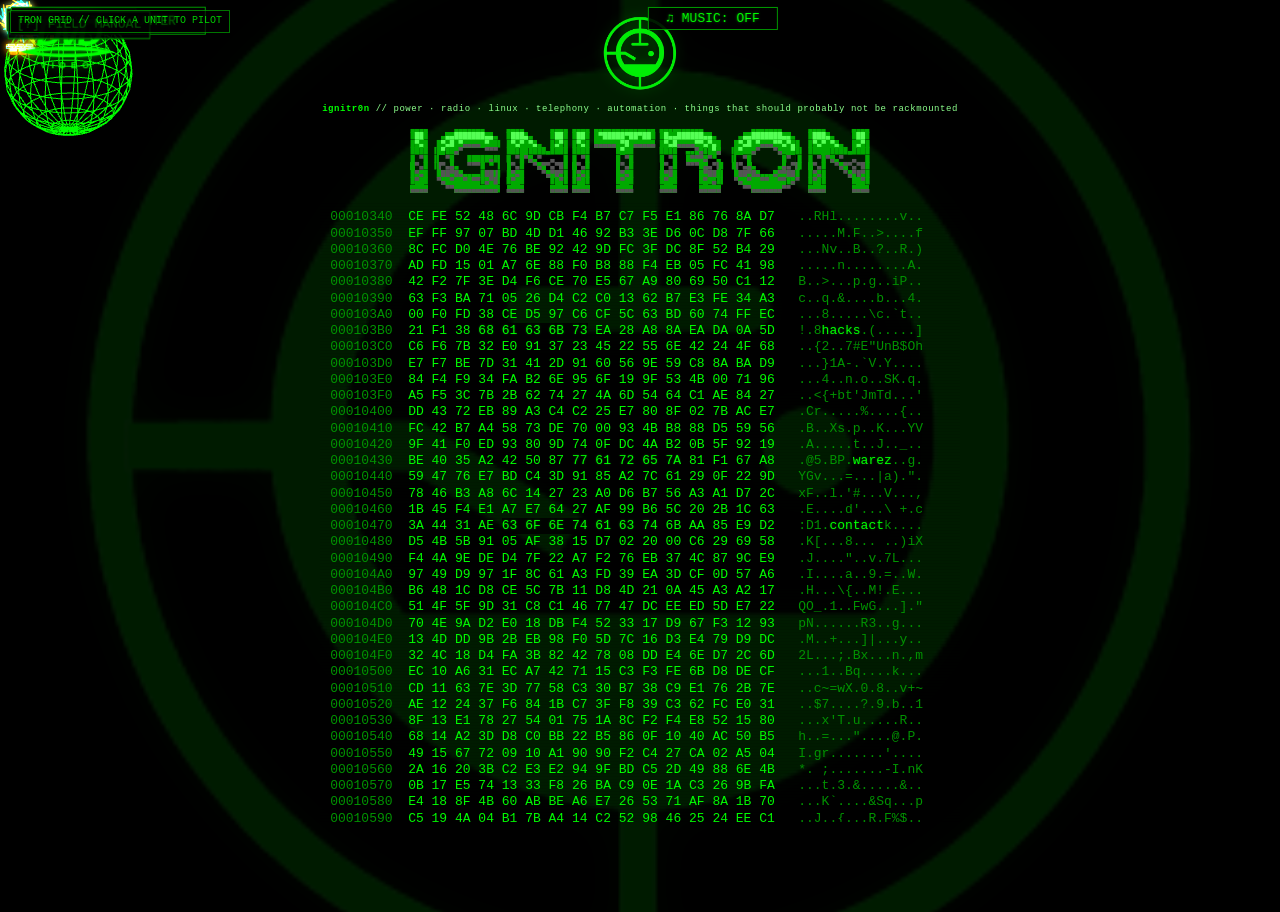
==== index.html @ 48be8bfc "Add interactive Tron battlefield" ====
<!doctype html>
<html lang="en">
<head>
<meta charset="utf-8">
<meta name="viewport" content="width=device-width, initial-scale=1">
<meta name="robots" content="noai, noimageai">
<link rel="icon" type="image/png" href="/favicon.png">
<link rel="apple-touch-icon" href="/favicon.png">
<link rel="stylesheet" href="toys.css?v=117d4921">
<title>ignitr0n</title>
<meta name="description" content="ignitr0n — power, radio, Linux, telephony, automation, and strange machines.">

<style>
:root {
  --bg: #000;
  --green: rgb(0,255,0);
  --dim: rgb(0,150,0);
  --hot: #fff;
  --red: #ff3b30;
}

* {
  box-sizing: border-box;
  font-family: "Courier New", Courier, monospace !important;
}

html, body {
  margin: 0;
  background: var(--bg);
  color: var(--green);
}

body {
  min-height: 100vh;
  overflow-x: hidden;
  font-size: 13px;
  line-height: 1.25;
}

.top {
  width: min(1180px, calc(100vw - 32px));
  margin: 12px auto 6px;
  text-align: center;
}

.logo {
  width: clamp(78px, 6.5vw, 118px);
  height: clamp(78px, 6.5vw, 118px);
  object-fit: contain;
  filter: drop-shadow(0 0 7px rgba(0,255,0,.22));
}

.tag {
  margin: 4px auto 10px;
  color: #8cff8c;
  letter-spacing: .06em;
  font-size: clamp(9px, .68vw, 13px);
  max-width: 96vw;
  white-space: normal;
}

.tag b {
  color: var(--green);
}

.ascii-wrap {
  width: 100%;
  overflow: hidden;
  display: flex;
  justify-content: center;
  text-align: left;
}

.ascii-wrap pre {
  display: inline-block;
  min-width: max-content;

  /* Override the pasted inline 12px styling so it fits normal browser widths. */
  font-size: clamp(6px, .57vw, 11px) !important;
  line-height: 1.03 !important;
  padding: 0 !important;
  margin: 0 auto !important;
  background: transparent !important;
}

.terminal {
  width: min(82ch, calc(100vw - 24px));
  height: min(69vh, 760px);
  min-height: 500px;
  margin: 8px auto 28px;
  position: relative;
  overflow: hidden;
  background: transparent;
}

.screen {
  position: absolute;
  inset: 0;
  padding: 8px 10px;
  color: var(--green);
  background: #000;
  user-select: text;
}

.row {
  height: 1.25em;
  line-height: 1.25em;
  display: grid;
  grid-template-columns: 8ch 2ch 47ch 3ch 16ch;
  white-space: pre;
}

.addr {
  grid-column: 1;
  color: var(--dim);
}

.gap1 { grid-column: 2; }
.gap2 { grid-column: 4; }

.hex {
  grid-column: 3;
  position: relative;
  width: 47ch;
  height: 1.25em;
}

.ascii {
  grid-column: 5;
  position: relative;
  width: 16ch;
  height: 1.25em;
  color: var(--dim);
}

.hex-byte,
.ascii-byte {
  position: absolute;
  top: 0;
  height: 1.25em;
  line-height: 1.25em;
}

.hex-byte {
  width: 2ch;
}

.ascii-byte {
  width: 1ch;
}

.buried {
  position: absolute;
  top: 0;
  height: 1.25em;
  line-height: 1.25em;
  z-index: 3;

  color: var(--green);
  background: #000;
  text-decoration: none;
  white-space: pre;
  overflow: hidden;

  text-shadow: 0 0 2px rgba(0,255,0,.35);
}

.buried.hex-link {
  /* width is assigned in JS to exactly the occupied hex cells */
}

.buried.ascii-link {
  /* width is assigned in JS to exactly the occupied ASCII cells */
}

.buried.pair-hot,
.buried:hover,
.buried:focus {
  color: var(--hot);
  background: #002400;
  outline: 1px solid var(--red);
  text-decoration: underline;
  z-index: 5;
}

.terminal::after {
  content: "";
  pointer-events: none;
  position: absolute;
  inset: 0;
  z-index: 8;
  background: repeating-linear-gradient(
    to bottom,
    rgba(0,0,0,0) 0,
    rgba(0,0,0,0) 2px,
    rgba(0,0,0,.14) 3px
  );
}

@media (max-width: 760px) {
  body { font-size: 11px; }
  .logo { width: 102px; height: 102px; }
  .terminal {
    height: 68vh;
    min-height: 440px;
    overflow-x: auto;
  }
  .screen {
    min-width: 82ch;
  }
}

/* One actual full-window background layer. */
.page-bg-logo {
  position: fixed;
  left: 50%;
  top: 50%;

  /* Exactly one viewport wide. Because the logo is square this crops
     vertically on widescreen monitors, but reaches cleanly edge-to-edge. */
  width: 100vw;
  height: 100vw;
  max-width: none;
  max-height: none;
  object-fit: contain;

  transform: translate(-50%, -50%) rotate(0deg);
  transform-origin: center center;

  opacity: 0.105;
  filter:
    brightness(1.35)
    drop-shadow(0 0 26px rgba(0,255,0,.22));

  pointer-events: none;
  user-select: none;
  z-index: 0;

  animation: bg-spin 120s linear infinite;
}

@keyframes bg-spin {
  from { transform: translate(-50%, -50%) rotate(0deg); }
  to   { transform: translate(-50%, -50%) rotate(360deg); }
}

/* All page content sits above the rotating symbol. */
.top,
.terminal {
  position: relative;
  z-index: 1;
}

/* Let the background remain visible behind the ENTIRE hex area. */
.terminal,
.screen {
  background: transparent !important;
}

/* The supplied ASCII banner's outer PRE had an inline black background. */
.ascii-wrap pre {
  background: transparent !important;
}

/* Only the permanent link cells get a dark mask. */
.buried {
  background: rgba(0,0,0,.88) !important;
}

.visualizer {
  position: fixed;
  left: 0;
  right: 0;
  bottom: 0;
  width: 100vw;
  height: 40vh;
  z-index: 0;
  pointer-events: none;
  opacity: 0;
  transition: opacity 180ms ease;
}

.visualizer.active { opacity: 1; }

.music-toggle {
  position: fixed;
  left: 50%;
  bottom: 10px;
  transform: translateX(-50%);
  z-index: 20;
  border: 1px solid var(--dim);
  padding: 4px 7px;
  color: var(--green);
  background: rgba(0,0,0,.88);
  font: inherit;
  line-height: 1;
  cursor: pointer;
  text-shadow: 0 0 3px rgba(0,255,0,.45);
}

.music-toggle:hover,
.music-toggle:focus-visible,
.music-toggle[aria-pressed="true"] {
  color: var(--hot);
  border-color: var(--red);
  outline: none;
}

@media (prefers-reduced-motion: reduce) {
  .page-bg-logo {
    animation: none;
  }
}


@media (max-width: 900px) {
  .page-bg-logo {
    width: 120vw;
    height: 120vw;
    opacity: 0.09;
  }

  .ascii-wrap {
    overflow-x: auto;
    justify-content: flex-start;
  }

  .ascii-wrap pre {
    font-size: 7px !important;
    margin-left: auto !important;
    margin-right: auto !important;
  }
}

@media (max-width: 620px) {
  .top {
    width: calc(100vw - 16px);
  }

  .tag {
    font-size: 9px;
  }

  .terminal {
    width: calc(100vw - 12px);
    overflow-x: auto;
  }

  .screen {
    min-width: 82ch;
  }

  .page-bg-logo {
    width: 145vw;
    height: 145vw;
    opacity: 0.075;
  }
}

</style>
</head>

<body>
<canvas class="visualizer" id="visualizer" aria-hidden="true"></canvas>
<div class="control-stack" aria-label="Site controls">
  <button class="music-toggle control-box dvd-bouncer" id="music-toggle" type="button" aria-pressed="false" aria-label="Play theme music">♫ MUSIC: OFF</button>
  <a class="control-box webring-link dvd-bouncer" href="https://wiby.me/surprise/">WIBY WEBRING</a>
  <div class="control-box counter-box dvd-bouncer">
    <span>SITE VISITOR COUNTER</span>
    <iframe class="counter-frame" src="counter.html" title="Unique site visitor count" loading="lazy"></iframe>
  </div>
</div>
<div class="dvd-logo dvd-bouncer" aria-label="DVD Video logo">
  <svg viewBox="0 0 180 92" role="img" aria-hidden="true">
    <text x="90" y="50" text-anchor="middle">DVD</text>
    <path d="M18 61 C55 50 125 50 162 61 C125 72 55 72 18 61 Z M41 61 C70 65 110 65 139 61 C110 58 70 58 41 61 Z" fill-rule="evenodd"/>
    <text class="dvd-video" x="90" y="86" text-anchor="middle">VIDEO</text>
  </svg>
</div>
<audio id="theme-audio" src="theme.mp3" preload="metadata" loop></audio>
<img class="page-bg-logo" aria-hidden="true" src="[data-uri]">

<header class="top">
  <img class="logo" alt="Ignitron circuit-symbol logo" src="[data-uri]">
  <div class="tag"><b>ignitr0n</b> // power · radio · linux · telephony · automation · things that should probably not be rackmounted</div>
  <div class="ascii-wrap">
<pre style="font-family:'Courier New',Courier,monospace;font-size:12px;line-height:1.17;white-space:pre;background-color:#000;color:#fff;padding:8px;margin:0;"><span style="color:#00AA00">▄▄▄▄</span><span style="color:#AAAAAA"> </span><span style="color:#00AA00">     ▄▄▄▄▄▄▄    </span><span style="color:#AAAAAA"> </span><span style="color:#00AA00">▄▄▄▄      ▄▄▄▄</span><span style="color:#AAAAAA"> </span><span style="color:#00AA00">▄▄▄▄</span><span style="color:#AAAAAA"> </span><span style="color:#00AA00">▄▄▄▄▄▄▄▄▄▄▄▄▄▄</span><span style="color:#AAAAAA"> </span><span style="color:#00AA00">▄▄▄▄▄▄▄▄▄▄     </span><span style="color:#AAAAAA"> </span><span style="color:#00AA00">     ▄▄▄▄▄▄▄     </span><span style="color:#AAAAAA"> </span><span style="color:#00AA00">▄▄▄▄      ▄▄▄▄</span>
<span style="color:#00AA00">█</span><span style="color:#55FF55;background-color:#00AA00">██</span><span style="color:#00AA00">█</span><span style="color:#AAAAAA"> </span><span style="color:#00AA00">  ▄</span><span style="color:#55FF55;background-color:#00AA00">▄▄███████▄▄</span><span style="color:#00AA00">▄ </span><span style="color:#AAAAAA"> </span><span style="color:#00AA00">█</span><span style="color:#55FF55;background-color:#00AA00">███▄</span><span style="color:#00AA00">▄    █</span><span style="color:#55FF55;background-color:#00AA00">██</span><span style="color:#00AA00">█</span><span style="color:#AAAAAA"> </span><span style="color:#00AA00">█</span><span style="color:#55FF55;background-color:#00AA00">██</span><span style="color:#00AA00">█</span><span style="color:#AAAAAA"> </span><span style="color:#00AA00;background-color:#00AA00"> </span><span style="color:#55FF55;background-color:#00AA00">▀█████▀██▀██</span><span style="color:#00AA00">█</span><span style="color:#AAAAAA"> </span><span style="color:#00AA00">█</span><span style="color:#55FF55;background-color:#00AA00">█▄▄██████▄▄</span><span style="color:#00AA00">▄  </span><span style="color:#AAAAAA"> </span><span style="color:#00AA00">  ▄</span><span style="color:#55FF55;background-color:#00AA00">▄▄███████▄▄</span><span style="color:#00AA00">▄  </span><span style="color:#AAAAAA"> </span><span style="color:#00AA00">█</span><span style="color:#55FF55;background-color:#00AA00">███▄</span><span style="color:#00AA00">▄    █</span><span style="color:#55FF55;background-color:#00AA00">██</span><span style="color:#00AA00">█</span>
<span style="color:#00AA00">█</span><span style="color:#55FF55;background-color:#00AA00">▀▄</span><span style="color:#00AA00">█</span><span style="color:#AAAAAA"> </span><span style="color:#00AA00"> █</span><span style="color:#55FF55;background-color:#00AA00">▀▄█ ▀</span><span style="color:#555555;background-color:#00AA00">▄▄▄▄ </span><span style="color:#55FF55;background-color:#00AA00">▀ </span><span style="color:#00AA00">█▌</span><span style="color:#AAAAAA"> </span><span style="color:#00AA00">█</span><span style="color:#55FF55;background-color:#00AA00">▀▄▀ ▀▄</span><span style="color:#00AA00">▄  █</span><span style="color:#55FF55;background-color:#00AA00">▄▀</span><span style="color:#00AA00">█</span><span style="color:#AAAAAA"> </span><span style="color:#00AA00">█</span><span style="color:#55FF55;background-color:#00AA00">▀▄</span><span style="color:#00AA00">█</span><span style="color:#AAAAAA"> </span><span style="color:#555555;background-color:#00AA00">▄▄▄▄▄ </span><span style="color:#55FF55;background-color:#00AA00">▀█</span><span style="color:#00AA00">█</span><span style="color:#555555;background-color:#00AA00">▄▄▄▄▄</span><span style="color:#AAAAAA"> </span><span style="color:#00AA00">█</span><span style="color:#55FF55;background-color:#00AA00">▀▄█</span><span style="color:#555555;background-color:#00AA00">▄▄▄▄</span><span style="color:#55FF55;background-color:#00AA00">▀▀▄▀▄</span><span style="color:#00AA00">█ </span><span style="color:#AAAAAA"> </span><span style="color:#00AA00"> █</span><span style="color:#55FF55;background-color:#00AA00">▀▄█ ▀</span><span style="color:#555555;background-color:#00AA00">▄▄▄</span><span style="color:#55FF55;background-color:#00AA00">▀▀▄▀▄</span><span style="color:#00AA00">█ </span><span style="color:#AAAAAA"> </span><span style="color:#00AA00">█</span><span style="color:#55FF55;background-color:#00AA00">▀▄▀ ▀▄</span><span style="color:#00AA00">▄  █</span><span style="color:#55FF55;background-color:#00AA00">▄▀</span><span style="color:#00AA00">█</span>
<span style="color:#00AA00">████</span><span style="color:#AAAAAA"> </span><span style="color:#00AA00">▐</span><span style="color:#00AA00;background-color:#00AA00"> </span><span style="color:#55FF55;background-color:#00AA00">▀</span><span style="color:#00AA00">██</span><span style="color:#555555;background-color:#00AA00">▄</span><span style="color:#555555">▀</span><span style="color:#00AA00">     </span><span style="color:#555555">▀▀▀</span><span style="color:#00AA00"> </span><span style="color:#AAAAAA"> </span><span style="color:#00AA00">███</span><span style="color:#00AA00;background-color:#00AA00">  </span><span style="color:#00AA00">████▄████</span><span style="color:#AAAAAA"> </span><span style="color:#00AA00">████</span><span style="color:#AAAAAA"> </span><span style="color:#00AA00">     █</span><span style="color:#55FF55;background-color:#00AA00">▀</span><span style="color:#00AA00">██     </span><span style="color:#AAAAAA"> </span><span style="color:#00AA00">████  ▄▄</span><span style="color:#555555;background-color:#00AA00">▀▄</span><span style="color:#00AA00">█</span><span style="color:#00AA00;background-color:#00AA00"> </span><span style="color:#55FF55;background-color:#00AA00">▀</span><span style="color:#555555;background-color:#00AA00">▄</span><span style="color:#00AA00"> </span><span style="color:#AAAAAA"> </span><span style="color:#00AA00">▐</span><span style="color:#00AA00;background-color:#00AA00"> </span><span style="color:#55FF55;background-color:#00AA00">▀</span><span style="color:#00AA00">██</span><span style="color:#555555;background-color:#00AA00">▄</span><span style="color:#555555">▀</span><span style="color:#00AA00">   </span><span style="color:#555555">▀</span><span style="color:#555555;background-color:#00AA00">▄</span><span style="color:#00AA00">█</span><span style="color:#00AA00;background-color:#00AA00"> </span><span style="color:#55FF55;background-color:#00AA00">▀</span><span style="color:#00AA00">█▌</span><span style="color:#AAAAAA"> </span><span style="color:#00AA00">███</span><span style="color:#00AA00;background-color:#00AA00">  </span><span style="color:#00AA00">████▄████</span>
<span style="color:#00AA00">█ </span><span style="color:#555555">▀</span><span style="color:#00AA00">█</span><span style="color:#AAAAAA"> </span><span style="color:#00AA00">▐▌ </span><span style="color:#555555">▀</span><span style="color:#00AA00">█   █████</span><span style="color:#555555;background-color:#00AA00">▄</span><span style="color:#00AA00">█▌</span><span style="color:#AAAAAA"> </span><span style="color:#00AA00">█ </span><span style="color:#555555">▀</span><span style="color:#00AA00">█</span><span style="color:#555555">▀</span><span style="color:#555555;background-color:#00AA00">▄</span><span style="color:#00AA00">▄</span><span style="color:#555555">▀</span><span style="color:#00AA00">  </span><span style="color:#555555">▄</span><span style="color:#00AA00">  █</span><span style="color:#AAAAAA"> </span><span style="color:#00AA00">█ </span><span style="color:#555555">▀</span><span style="color:#00AA00">█</span><span style="color:#AAAAAA"> </span><span style="color:#00AA00">     █ </span><span style="color:#555555">▀</span><span style="color:#00AA00">█     </span><span style="color:#AAAAAA"> </span><span style="color:#00AA00">█ </span><span style="color:#555555">▀</span><span style="color:#00AA00">█  █</span><span style="color:#555555;background-color:#00AA00">▀▀▀▄</span><span style="color:#555555">▀</span><span style="color:#00AA00">▀▄ </span><span style="color:#AAAAAA"> </span><span style="color:#00AA00">▐▌ </span><span style="color:#555555">▀</span><span style="color:#00AA00">█       █</span><span style="color:#555555">▀</span><span style="color:#00AA00"> </span><span style="color:#000000;background-color:#00AA00">▌</span><span style="color:#00AA00">▌</span><span style="color:#AAAAAA"> </span><span style="color:#00AA00">█ </span><span style="color:#555555">▀</span><span style="color:#00AA00">█</span><span style="color:#555555">▀</span><span style="color:#555555;background-color:#00AA00">▄</span><span style="color:#00AA00">▄</span><span style="color:#555555">▀</span><span style="color:#00AA00">  </span><span style="color:#555555">▄</span><span style="color:#00AA00">  █</span>
<span style="color:#00AA00;background-color:#00AA00"> </span><span style="color:#555555">▀▄</span><span style="color:#00AA00">█</span><span style="color:#AAAAAA"> </span><span style="color:#00AA00">▐</span><span style="color:#555555;background-color:#00AA00">▐</span><span style="color:#555555">▀▄</span><span style="color:#555555;background-color:#00AA00">▄</span><span style="color:#00AA00">▄  </span><span style="color:#555555">▀▀▀</span><span style="color:#00AA00">█ ▀ ▌</span><span style="color:#AAAAAA"> </span><span style="color:#00AA00;background-color:#00AA00"> </span><span style="color:#555555">▀▄</span><span style="color:#00AA00">█  </span><span style="color:#555555">▀</span><span style="color:#555555;background-color:#00AA00">▄▀</span><span style="color:#555555">▀▄▀█</span><span style="color:#00AA00">█</span><span style="color:#AAAAAA"> </span><span style="color:#00AA00;background-color:#00AA00"> </span><span style="color:#555555">▀▄</span><span style="color:#00AA00">█</span><span style="color:#AAAAAA"> </span><span style="color:#00AA00">     </span><span style="color:#00AA00;background-color:#00AA00"> </span><span style="color:#555555">▀▄</span><span style="color:#00AA00">█     </span><span style="color:#AAAAAA"> </span><span style="color:#00AA00;background-color:#00AA00"> </span><span style="color:#555555">▀▄</span><span style="color:#00AA00">█  </span><span style="color:#555555">▀▀▀</span><span style="color:#00AA00">█</span><span style="color:#555555;background-color:#00AA00">▄</span><span style="color:#555555">▄▀</span><span style="color:#555555;background-color:#00AA00">▌</span><span style="color:#00AA00">▌</span><span style="color:#AAAAAA"> </span><span style="color:#00AA00">▐</span><span style="color:#555555;background-color:#00AA00">▐</span><span style="color:#555555">▀▄</span><span style="color:#555555;background-color:#00AA00">▄</span><span style="color:#00AA00">▄     ▄</span><span style="color:#555555;background-color:#00AA00">▄</span><span style="color:#555555">▄▀</span><span style="color:#555555;background-color:#00AA00">▌</span><span style="color:#00AA00">▌</span><span style="color:#AAAAAA"> </span><span style="color:#00AA00;background-color:#00AA00"> </span><span style="color:#555555">▀▄</span><span style="color:#00AA00">█  </span><span style="color:#555555">▀</span><span style="color:#555555;background-color:#00AA00">▄▀</span><span style="color:#555555">▀▄▀█</span><span style="color:#00AA00">█</span>
<span style="color:#00AA00">█</span><span style="color:#555555;background-color:#00AA00">▀▄</span><span style="color:#00AA00">█</span><span style="color:#AAAAAA"> </span><span style="color:#00AA00"> █</span><span style="color:#555555;background-color:#00AA00">██▀█▄</span><span style="color:#00AA00">▄▄▄▄█</span><span style="color:#555555;background-color:#00AA00">██▐</span><span style="color:#00AA00">▌</span><span style="color:#AAAAAA"> </span><span style="color:#00AA00">█</span><span style="color:#555555;background-color:#00AA00">▀▄</span><span style="color:#00AA00">█    </span><span style="color:#555555">▀</span><span style="color:#555555;background-color:#00AA00">▄▀</span><span style="color:#555555">█</span><span style="color:#555555;background-color:#00AA00">▀</span><span style="color:#00AA00">█</span><span style="color:#AAAAAA"> </span><span style="color:#00AA00">█</span><span style="color:#555555;background-color:#00AA00">▀▄</span><span style="color:#00AA00">█</span><span style="color:#AAAAAA"> </span><span style="color:#00AA00">     █</span><span style="color:#555555;background-color:#00AA00">▀▄</span><span style="color:#00AA00">█     </span><span style="color:#AAAAAA"> </span><span style="color:#00AA00">█</span><span style="color:#555555;background-color:#00AA00">▀█</span><span style="color:#00AA00">█     █</span><span style="color:#555555;background-color:#00AA00">▀██</span><span style="color:#00AA00">█▌</span><span style="color:#AAAAAA"> </span><span style="color:#00AA00"> █</span><span style="color:#555555;background-color:#00AA00">██▀█▄</span><span style="color:#00AA00">▄▄▄</span><span style="color:#555555;background-color:#00AA00">▄▀▀██</span><span style="color:#00AA00">█ </span><span style="color:#AAAAAA"> </span><span style="color:#00AA00">█</span><span style="color:#555555;background-color:#00AA00">▀▄</span><span style="color:#00AA00">█    </span><span style="color:#555555">▀</span><span style="color:#555555;background-color:#00AA00">▄▀</span><span style="color:#555555">█</span><span style="color:#555555;background-color:#00AA00">▀</span><span style="color:#00AA00">█</span>
<span style="color:#00AA00">█</span><span style="color:#555555;background-color:#00AA00">▀ </span><span style="color:#00AA00">█</span><span style="color:#AAAAAA"> </span><span style="color:#00AA00"> </span><span style="color:#555555">▀</span><span style="color:#555555;background-color:#00AA00">▄ ▀  ▀ ▀▀</span><span style="color:#00AA00">█</span><span style="color:#555555;background-color:#00AA00">▄▀█</span><span style="color:#00AA00">▌</span><span style="color:#AAAAAA"> </span><span style="color:#00AA00">█</span><span style="color:#555555;background-color:#00AA00">▀ </span><span style="color:#00AA00">█      █</span><span style="color:#00AA00;background-color:#00AA00"> </span><span style="color:#555555;background-color:#00AA00">▀</span><span style="color:#00AA00">█</span><span style="color:#AAAAAA"> </span><span style="color:#00AA00">█</span><span style="color:#555555;background-color:#00AA00">▀ </span><span style="color:#00AA00">█</span><span style="color:#AAAAAA"> </span><span style="color:#00AA00">     █</span><span style="color:#555555;background-color:#00AA00">▀ </span><span style="color:#00AA00">█     </span><span style="color:#AAAAAA"> </span><span style="color:#00AA00">█</span><span style="color:#555555;background-color:#00AA00">▀ </span><span style="color:#00AA00">█     █</span><span style="color:#555555;background-color:#00AA00">▀</span><span style="color:#00AA00">█</span><span style="color:#555555;background-color:#00AA00">▄</span><span style="color:#00AA00">█▌</span><span style="color:#AAAAAA"> </span><span style="color:#00AA00"> </span><span style="color:#555555">▀</span><span style="color:#555555;background-color:#00AA00">▄ ▀  ▀▀  ▀▀</span><span style="color:#00AA00">█</span><span style="color:#555555;background-color:#00AA00">▄</span><span style="color:#555555">▀</span><span style="color:#00AA00"> </span><span style="color:#AAAAAA"> </span><span style="color:#00AA00">█</span><span style="color:#555555;background-color:#00AA00">▀ </span><span style="color:#00AA00">█      █</span><span style="color:#00AA00;background-color:#00AA00"> </span><span style="color:#555555;background-color:#00AA00">▀</span><span style="color:#00AA00">█</span>
<span style="color:#555555;background-color:#00AA00">▄▄▄▄</span><span style="color:#AAAAAA"> </span><span style="color:#00AA00">   </span><span style="color:#555555">▀▀</span><span style="color:#555555;background-color:#00AA00">▄▄▄▄▄▄▄▄▄▄</span><span style="color:#00AA00">▌</span><span style="color:#AAAAAA"> </span><span style="color:#555555;background-color:#00AA00">▄▄▄▄</span><span style="color:#00AA00">      </span><span style="color:#555555;background-color:#00AA00">▄▄▄▄</span><span style="color:#AAAAAA"> </span><span style="color:#555555;background-color:#00AA00">▄▄▄▄</span><span style="color:#AAAAAA"> </span><span style="color:#00AA00">     </span><span style="color:#555555;background-color:#00AA00">▄▄▄▄</span><span style="color:#00AA00">     </span><span style="color:#AAAAAA"> </span><span style="color:#555555;background-color:#00AA00">▄▄▄▄</span><span style="color:#00AA00">     </span><span style="color:#555555;background-color:#00AA00">▄▄▄▄▄</span><span style="color:#00AA00"> </span><span style="color:#AAAAAA"> </span><span style="color:#00AA00">   </span><span style="color:#555555">▀▀</span><span style="color:#555555;background-color:#00AA00">▄▄▄▄▄▄▄</span><span style="color:#555555">▀▀</span><span style="color:#00AA00">   </span><span style="color:#AAAAAA"> </span><span style="color:#555555;background-color:#00AA00">▄▄▄▄</span><span style="color:#00AA00">      </span><span style="color:#555555;background-color:#00AA00">▄▄▄▄</span></pre>
  </div>
</header>

<main class="terminal" id="terminal" aria-label="Scrolling hexadecimal navigation field">
  <div class="screen" id="screen"></div>
</main>

<script>
(() => {
  "use strict";

  /*
    The terminal is a REAL fixed character grid.

    Normal cells are continuously replaced with successive rows from a byte
    stream. Link cells are not painted over at all: they are permanently
    reserved cells in the same grid.

    Each link therefore exists twice on one row:
      left:  its actual ASCII byte values in hexadecimal
      right: those same bytes decoded as text

    Hover either half -> both halves light up and stream advancement pauses.
  */

  const LINKS = [
    { word: "hacks",   href: "https://hackaday.io/projects/hacker/1854624" },
    { word: "warez",   href: "https://github.com/ignitr0n?tab=repositories" },
    { word: "contact", href: "mailto:ignitr0n@proton.me" }
  ];

  /*
    These are SCREEN coordinates, not positions in the moving stream.
    startByte is the common byte index in BOTH the hex and ASCII fields.
  */
  const PLACEMENTS = [
    { link: 0, row: 7,  startByte: 3 },
    { link: 1, row: 15, startByte: 7 },
    { link: 2, row: 19, startByte: 4 }
  ];

  const screen = document.getElementById("screen");
  const terminal = document.getElementById("terminal");

  const BYTES_PER_ROW = 16;
  let visibleRows = 36;
  let paused = false;
  let streamRow = 0x1000;

  let seed = 0x1A71F00D;

  function rnd() {
    seed ^= seed << 13; seed >>>= 0;
    seed ^= seed >>> 17; seed >>>= 0;
    seed ^= seed << 5; seed >>>= 0;
    return seed / 0xFFFFFFFF;
  }

  function randomByte() {
    return Math.floor(rnd() * 256);
  }

  function hx(n) {
    return n.toString(16).toUpperCase().padStart(2, "0");
  }

  function printable(n) {
    return (n >= 32 && n <= 126) ? String.fromCharCode(n) : ".";
  }

  function wordBytes(word) {
    return Array.from(word).map(ch => ch.charCodeAt(0));
  }

  function wordHex(word) {
    return wordBytes(word).map(hx).join(" ");
  }

  function placementForRow(rowIndex) {
    return PLACEMENTS.find(p => p.row === rowIndex) || null;
  }

  function createRow(rowIndex) {
    const row = document.createElement("div");
    row.className = "row";
    row.dataset.row = rowIndex;

    const addr = document.createElement("span");
    addr.className = "addr";

    const gap1 = document.createElement("span");
    gap1.className = "gap1";

    const hex = document.createElement("span");
    hex.className = "hex";

    const gap2 = document.createElement("span");
    gap2.className = "gap2";

    const ascii = document.createElement("span");
    ascii.className = "ascii";

    row.append(addr, gap1, hex, gap2, ascii);
    screen.appendChild(row);

    const p = placementForRow(rowIndex);
    const reserved = new Set();

    if (p) {
      const item = LINKS[p.link];
      const bytes = wordBytes(item.word);

      const maxStart = BYTES_PER_ROW - bytes.length;
      const start = Math.max(0, Math.min(p.startByte, maxStart));
      p.actualStart = start;

      for (let j = 0; j < bytes.length; j++) {
        reserved.add(start + j);
      }

      const pairId = `pair-${p.link}`;

      const hexLink = document.createElement("a");
      hexLink.className = "buried hex-link";
      hexLink.dataset.pair = pairId;
      hexLink.href = item.href;
      hexLink.title = item.word;
      hexLink.textContent = wordHex(item.word);
      hexLink.style.left = `${3 * start}ch`;
      hexLink.style.width = `${3 * bytes.length - 1}ch`;

      const asciiLink = document.createElement("a");
      asciiLink.className = "buried ascii-link";
      asciiLink.dataset.pair = pairId;
      asciiLink.href = item.href;
      asciiLink.title = item.word;
      asciiLink.textContent = item.word;
      asciiLink.style.left = `${start}ch`;
      asciiLink.style.width = `${bytes.length}ch`;

      hex.appendChild(hexLink);
      ascii.appendChild(asciiLink);
    }

    const hexCells = [];
    const asciiCells = [];

    for (let b = 0; b < BYTES_PER_ROW; b++) {
      if (reserved.has(b)) {
        hexCells.push(null);
        asciiCells.push(null);
        continue;
      }

      const h = document.createElement("span");
      h.className = "hex-byte";
      h.style.left = `${3 * b}ch`;
      hex.appendChild(h);
      hexCells.push(h);

      const a = document.createElement("span");
      a.className = "ascii-byte";
      a.style.left = `${b}ch`;
      ascii.appendChild(a);
      asciiCells.push(a);
    }

    return {
      row,
      addr,
      hexCells,
      asciiCells,
      placement: p,
      reserved
    };
  }

  let rows = [];

  function buildScreen() {
    screen.replaceChildren();

    const lineHeight = parseFloat(getComputedStyle(document.body).fontSize) * 1.25;
    visibleRows = Math.max(32, Math.ceil(terminal.clientHeight / lineHeight) + 2);

    rows = [];
    for (let r = 0; r < visibleRows; r++) {
      rows.push(createRow(r));
    }

    wireLinks();
    render();
  }

  /*
    Derive a deterministic moving row from an absolute stream row number.
    We advance the visible data vertically by changing which stream row is
    assigned to each fixed screen row.
  */
  function rowBytes(absoluteRow) {
    let x = (absoluteRow ^ 0x9E3779B9) >>> 0;
    const arr = [];

    for (let i = 0; i < BYTES_PER_ROW; i++) {
      x ^= x << 13; x >>>= 0;
      x ^= x >>> 17; x >>>= 0;
      x ^= x << 5; x >>>= 0;
      arr.push(x & 0xFF);
    }

    return arr;
  }

  function render() {
    for (let screenRow = 0; screenRow < rows.length; screenRow++) {
      const obj = rows[screenRow];
      const absoluteRow = streamRow + screenRow;
      const bytes = rowBytes(absoluteRow);

      obj.addr.textContent =
        ((absoluteRow * BYTES_PER_ROW) >>> 0)
          .toString(16)
          .toUpperCase()
          .padStart(8, "0");

      for (let b = 0; b < BYTES_PER_ROW; b++) {
        if (obj.reserved.has(b)) {
          // This is the crucial behavior:
          // moving stream bytes do NOT render in permanent link cells.
          continue;
        }

        obj.hexCells[b].textContent = hx(bytes[b]);
        obj.asciiCells[b].textContent = printable(bytes[b]);
      }
    }
  }

  function pairElements(pairId) {
    return screen.querySelectorAll(`[data-pair="${pairId}"]`);
  }

  function setPairHot(pairId, on) {
    pairElements(pairId).forEach(el => el.classList.toggle("pair-hot", on));
  }

  function wireLinks() {
    screen.querySelectorAll("a.buried").forEach(el => {
      const pairId = el.dataset.pair;

      const enter = () => {
        paused = true;
        setPairHot(pairId, true);
      };

      const leave = () => {
        setPairHot(pairId, false);
        paused = false;
      };

      el.addEventListener("mouseenter", enter);
      el.addEventListener("mouseleave", leave);
      el.addEventListener("focus", enter);
      el.addEventListener("blur", leave);
    });
  }

  /*
    Super-fast vertical scrolling without moving DOM elements:
    the screen grid remains fixed and we advance the incoming stream through it.

    Several stream rows advance on each tick so the effect is deliberately fast.
  */
  const reduceMotion =
    window.matchMedia &&
    window.matchMedia("(prefers-reduced-motion: reduce)").matches;

  let timer = null;

  function start() {
    if (reduceMotion) {
      return;
    }

    if (timer !== null) return;

    timer = window.setInterval(() => {
      if (paused) return;

      streamRow += 2;
      render();
    }, 32);
  }

  function setPaused(next) {
    paused = Boolean(next);
    terminal.dataset.paused = String(paused);
    return paused;
  }

  window.ignitronTerminal = {
    pause: () => setPaused(true),
    resume: () => setPaused(false),
    togglePause: () => {
      const next = setPaused(!paused);
      window.ignitronToybox?.toast?.(`BYTE STREAM: ${next ? "FROZEN" : "FLOWING"}`);
      return next;
    },
    status: () => ({ paused, streamRow, visibleRows })
  };

  window.addEventListener("resize", () => {
    buildScreen();
  });

  buildScreen();
  start();

  console.log(
    "%cignitr0n",
    "color:#00ff00;background:#000;font:20px monospace"
  );
})();
</script>

<script>
(() => {
  "use strict";

  const audio = document.getElementById("theme-audio");
  const button = document.getElementById("music-toggle");
  const canvas = document.getElementById("visualizer");
  const context = canvas.getContext("2d");

  let audioContext = null;
  let analyser = null;
  let frequencyData = null;
  let peaks = null;
  let peakHold = null;
  let animationFrame = null;

  function sizeCanvas() {
    const ratio = Math.min(window.devicePixelRatio || 1, 2);
    const width = Math.max(1, Math.floor(canvas.clientWidth * ratio));
    const height = Math.max(1, Math.floor(canvas.clientHeight * ratio));

    if (canvas.width !== width || canvas.height !== height) {
      canvas.width = width;
      canvas.height = height;
    }
  }

  function draw() {
    if (audio.paused || !analyser || !frequencyData) {
      animationFrame = null;
      return;
    }

    sizeCanvas();
    analyser.getByteFrequencyData(frequencyData);
    context.clearRect(0, 0, canvas.width, canvas.height);

    const bins = Math.floor(frequencyData.length / 2);
    const gap = Math.max(1, canvas.width / 900);
    const barWidth = Math.max(1, (canvas.width / 2) / bins - gap);
    const center = canvas.width / 2;

    context.fillStyle = "rgba(85, 85, 85, 0.72)";

    for (let index = 0; index < bins; index += 1) {
      const height = (frequencyData[index] / 255) * canvas.height;
      const offset = index * (barWidth + gap);

      if (height >= peaks[index]) {
        peaks[index] = height;
        peakHold[index] = 18;
      } else if (peakHold[index] > 0) {
        peakHold[index] -= 1;
      } else {
        peaks[index] = Math.max(height, peaks[index] - canvas.height * 0.008);
      }

      context.fillRect(center + offset, canvas.height - height, barWidth, height);
      context.fillRect(center - offset - barWidth, canvas.height - height, barWidth, height);

      const capHeight = Math.max(2, canvas.height * 0.008);
      const capY = Math.max(0, canvas.height - peaks[index] - capHeight);
      context.fillStyle = "rgba(85, 85, 85, 0.96)";
      context.fillRect(center + offset, capY, barWidth, capHeight);
      context.fillRect(center - offset - barWidth, capY, barWidth, capHeight);
      context.fillStyle = "rgba(85, 85, 85, 0.72)";
    }

    animationFrame = window.requestAnimationFrame(draw);
  }

  function setPlaying(playing) {
    button.setAttribute("aria-pressed", String(playing));
    button.setAttribute("aria-label", playing ? "Pause theme music" : "Play theme music");
    button.textContent = playing ? "♫ MUSIC: ON" : "♫ MUSIC: OFF";
    canvas.classList.toggle("active", playing);

    if (!playing) {
      context.clearRect(0, 0, canvas.width, canvas.height);
      if (peaks) peaks.fill(0);
      if (peakHold) peakHold.fill(0);
    }
  }

  async function toggleMusic() {
    if (!audioContext) {
      const AudioContext = window.AudioContext || window.webkitAudioContext;
      audioContext = new AudioContext();
      analyser = audioContext.createAnalyser();
      analyser.fftSize = 256;
      analyser.smoothingTimeConstant = 0.82;
      frequencyData = new Uint8Array(analyser.frequencyBinCount);
      peaks = new Float32Array(analyser.frequencyBinCount / 2);
      peakHold = new Uint8Array(analyser.frequencyBinCount / 2);
      const source = audioContext.createMediaElementSource(audio);
      source.connect(analyser);
      analyser.connect(audioContext.destination);
    }

    if (audio.paused) {
      await audioContext.resume();
      await audio.play();
      setPlaying(true);
      if (animationFrame === null) draw();
    } else {
      audio.pause();
      setPlaying(false);
    }
  }

  button.addEventListener("click", () => {
    toggleMusic().catch(() => {
      setPlaying(false);
      button.textContent = "♫ AUDIO ERROR";
    });
  });

  audio.addEventListener("pause", () => setPlaying(false));
  audio.addEventListener("ended", () => setPlaying(false));
  window.addEventListener("resize", sizeCanvas);
  sizeCanvas();
})();
</script>

<script src="toys.js?v=117d4921"></script>

</body>
</html>
---- toys.css ----
:root {
  --toy-rgb: 0, 255, 0;
  --toy-panel: rgba(0, 10, 0, .94);
}

body[data-palette="amber"] {
  --green: #ffb000;
  --dim: #9a6900;
  --red: #ff5e00;
  --toy-rgb: 255, 176, 0;
  --toy-panel: rgba(18, 10, 0, .94);
}

body[data-palette="ice"] {
  --green: #64f7ff;
  --dim: #27858b;
  --red: #ff3b8d;
  --toy-rgb: 100, 247, 255;
  --toy-panel: rgba(0, 12, 18, .94);
}

body[data-palette="violet"] {
  --green: #d47cff;
  --dim: #774392;
  --red: #00ffb7;
  --toy-rgb: 212, 124, 255;
  --toy-panel: rgba(15, 0, 20, .94);
}

body[data-palette="red-alert"] {
  --green: #ff3b30;
  --dim: #921b16;
  --red: #fff;
  --toy-rgb: 255, 59, 48;
  --toy-panel: rgba(20, 0, 0, .95);
}

.control-stack {
  display: contents;
}

.control-stack .music-toggle {
  position: fixed;
  right: auto;
  bottom: auto;
  transform: none;
}

.dvd-bouncer {
  position: fixed;
  left: 0;
  top: 0;
  z-index: 40;
  margin: 0;
  will-change: transform;
}

.control-box {
  display: block;
  width: max-content;
  min-width: 130px;
  max-width: 100%;
  border: 1px solid var(--dim);
  padding: 4px 8px;
  color: var(--green);
  background: rgba(0, 0, 0, .9);
  font: inherit;
  line-height: 1;
  text-align: center;
  text-decoration: none;
  text-shadow: 0 0 3px rgba(var(--toy-rgb), .45);
}

.control-box:hover,
.control-box:focus-visible {
  color: var(--hot);
  border-color: var(--red);
  outline: none;
  text-decoration: underline;
}

.counter-box {
  display: flex;
  align-items: center;
  justify-content: center;
  gap: 7px;
  cursor: help;
}

.counter-frame {
  width: 14px;
  height: 18px;
  border: 0;
  color-scheme: dark;
  background: #000;
  pointer-events: none;
}

.webgl-sphere {
  position: fixed;
  inset: 0;
  z-index: 35;
  width: 100vw;
  height: 100vh;
  pointer-events: none;
}

.tron-battlefield {
  position: fixed;
  inset: 0;
  z-index: 36;
  width: 100vw;
  height: 100vh;
  pointer-events: none;
}

.tron-hud {
  position: fixed;
  left: 10px;
  top: 10px;
  z-index: 42;
  border: 1px solid var(--dim);
  padding: 4px 7px;
  color: var(--green);
  background: rgba(0, 0, 0, .82);
  font-size: 10px;
  pointer-events: none;
  opacity: .78;
}

.dvd-logo {
  width: 116px;
  height: 64px;
  color: rgb(0, 255, 0);
  filter: drop-shadow(0 0 7px rgba(0, 255, 0, .7));
  pointer-events: none;
}

.dvd-logo svg {
  display: block;
  width: 100%;
  height: 100%;
  overflow: visible;
  fill: currentColor;
}

.dvd-logo text {
  font-family: Arial Black, Impact, sans-serif !important;
  font-size: 56px;
  font-style: italic;
  font-weight: 900;
  letter-spacing: -7px;
}

.dvd-logo .dvd-video {
  font-size: 14px;
  font-style: normal;
  letter-spacing: 8px;
}

.toy-launcher {
  position: fixed;
  left: 0;
  top: 0;
  z-index: 41;
}

.toy-button {
  border: 1px solid var(--dim);
  padding: 5px 8px;
  color: var(--green);
  background: rgba(0, 0, 0, .9);
  font: inherit;
  cursor: pointer;
}

.toy-button:hover,
.toy-button:focus-visible {
  border-color: var(--red);
  color: #fff;
  outline: none;
}

.toy-panel {
  position: fixed;
  z-index: 60;
  width: min(560px, calc(100vw - 24px));
  max-height: min(76vh, 660px);
  border: 1px solid var(--green);
  color: var(--green);
  background: var(--toy-panel);
  box-shadow: 0 0 30px rgba(var(--toy-rgb), .16), inset 0 0 24px rgba(var(--toy-rgb), .04);
  overflow: auto;
}

.toy-panel[hidden] { display: none; }

.toy-panel-bar {
  position: sticky;
  top: 0;
  z-index: 2;
  display: flex;
  justify-content: space-between;
  border-bottom: 1px solid var(--dim);
  padding: 6px 8px;
  background: #000;
}

.toy-panel-body { padding: 10px; }
.toy-panel h2 { margin: 0; font-size: 1em; }
.toy-panel p { margin: 0 0 9px; }
.toy-panel kbd { color: #fff; background: #183018; padding: 1px 4px; }
.toy-panel ul { padding-left: 20px; }
.toy-panel li { margin-bottom: 5px; }
.toy-close { border: 0; color: var(--red); background: none; font: inherit; cursor: pointer; }

.field-manual {
  right: 10px;
  bottom: 44px;
}

.command-deck {
  left: 50%;
  top: 50%;
  transform: translate(-50%, -50%);
}

.command-output {
  min-height: 130px;
  max-height: 42vh;
  overflow: auto;
  white-space: pre-wrap;
  color: #9cff9c;
}

.command-line {
  display: flex;
  border-top: 1px solid var(--dim);
  padding-top: 7px;
}

.command-line label { color: #fff; }
.command-line input {
  flex: 1;
  border: 0;
  outline: 0;
  color: var(--green);
  background: transparent;
  font: inherit;
}

.toast-rack {
  position: fixed;
  left: 10px;
  bottom: 10px;
  z-index: 90;
  display: grid;
  gap: 5px;
  pointer-events: none;
}

.toy-toast {
  border: 1px solid var(--dim);
  padding: 6px 9px;
  color: var(--green);
  background: rgba(0, 0, 0, .92);
  animation: toast-in 180ms steps(3, end), toast-out 300ms 2.7s forwards;
}

@keyframes toast-in { from { transform: translateX(-110%); } }
@keyframes toast-out { to { opacity: 0; transform: translateY(8px); } }

.click-spark {
  position: fixed;
  z-index: 80;
  color: var(--green);
  pointer-events: none;
  text-shadow: 0 0 7px currentColor;
  animation: spark-out 650ms ease-out forwards;
}

@keyframes spark-out {
  to { opacity: 0; transform: translate(var(--dx), var(--dy)) rotate(80deg) scale(.2); }
}

.packet-readout {
  position: fixed;
  z-index: 50;
  border: 1px solid var(--dim);
  padding: 5px 7px;
  color: var(--green);
  background: #000;
  pointer-events: none;
  animation: readout-out 1.4s forwards;
}

@keyframes readout-out { 75% { opacity: 1; } to { opacity: 0; } }

.starfield {
  position: fixed;
  inset: 0;
  z-index: 0;
  width: 100vw;
  height: 100vh;
  pointer-events: none;
}

.screen-noise {
  position: fixed;
  inset: 0;
  z-index: 70;
  pointer-events: none;
  opacity: .08;
  background-image: url("data:image/svg+xml,%3Csvg viewBox='0 0 180 180' xmlns='http://www.w3.org/2000/svg'%3E%3Cfilter id='n'%3E%3CfeTurbulence type='fractalNoise' baseFrequency='.9' numOctaves='3' stitchTiles='stitch'/%3E%3C/filter%3E%3Crect width='100%25' height='100%25' filter='url(%23n)' opacity='.6'/%3E%3C/svg%3E");
  mix-blend-mode: screen;
  animation: noise-hop 150ms steps(2) infinite;
}

.screen-noise[hidden] { display: none; }
@keyframes noise-hop { 50% { transform: translate(1%, -1%); } }

body.fx-glitch .top,
body.fx-glitch .terminal {
  animation: hard-glitch 90ms steps(2) 7;
}

@keyframes hard-glitch {
  0% { transform: translate(0); filter: none; }
  25% { transform: translate(-5px, 1px); filter: hue-rotate(90deg); }
  50% { transform: translate(6px, -2px); clip-path: inset(22% 0 48%); }
  75% { transform: translate(-2px, 3px); clip-path: inset(61% 0 12%); }
}

body.fx-degauss { animation: degauss 850ms ease-out; }
@keyframes degauss {
  20% { transform: scaleX(1.035) skewX(1deg); filter: saturate(2) blur(1px); }
  55% { transform: scaleX(.985) skewX(-.4deg); }
}

body.fx-invert { filter: invert(1) hue-rotate(180deg); }
body.fx-mirror { transform: scaleX(-1); }

.arcade {
  left: 50%;
  top: 50%;
  transform: translate(-50%, -50%);
  overflow: hidden;
}

.game-field {
  position: relative;
  height: min(56vh, 420px);
  border: 1px solid var(--dim);
  overflow: hidden;
  background: rgba(0, 0, 0, .82);
}

.game-player {
  position: absolute;
  bottom: 8px;
  width: 54px;
  height: 8px;
  color: var(--green);
  border: 1px solid currentColor;
  box-shadow: 0 0 8px currentColor;
}

.game-packet {
  position: absolute;
  color: var(--green);
  text-shadow: 0 0 5px currentColor;
}

.game-hud { display: flex; justify-content: space-between; margin-bottom: 6px; }

body.secret-root .page-bg-logo { animation-duration: 4s; opacity: .24; }
body.secret-root .tag::after { content: " // ROOT SHELL ACCEPTED"; color: var(--red); }

@media (max-width: 620px) {
  .control-stack { font-size: 9px; }
  .toy-launcher { font-size: 9px; }
  .toast-rack { bottom: 92px; }
  .field-manual { right: 6px; bottom: 40px; }
}

@media (prefers-reduced-motion: reduce) {
  .dvd-bouncer {
    will-change: auto;
  }
}

@media (prefers-reduced-motion: reduce) {
  .click-spark, .toy-toast, .screen-noise { animation: none; }
}
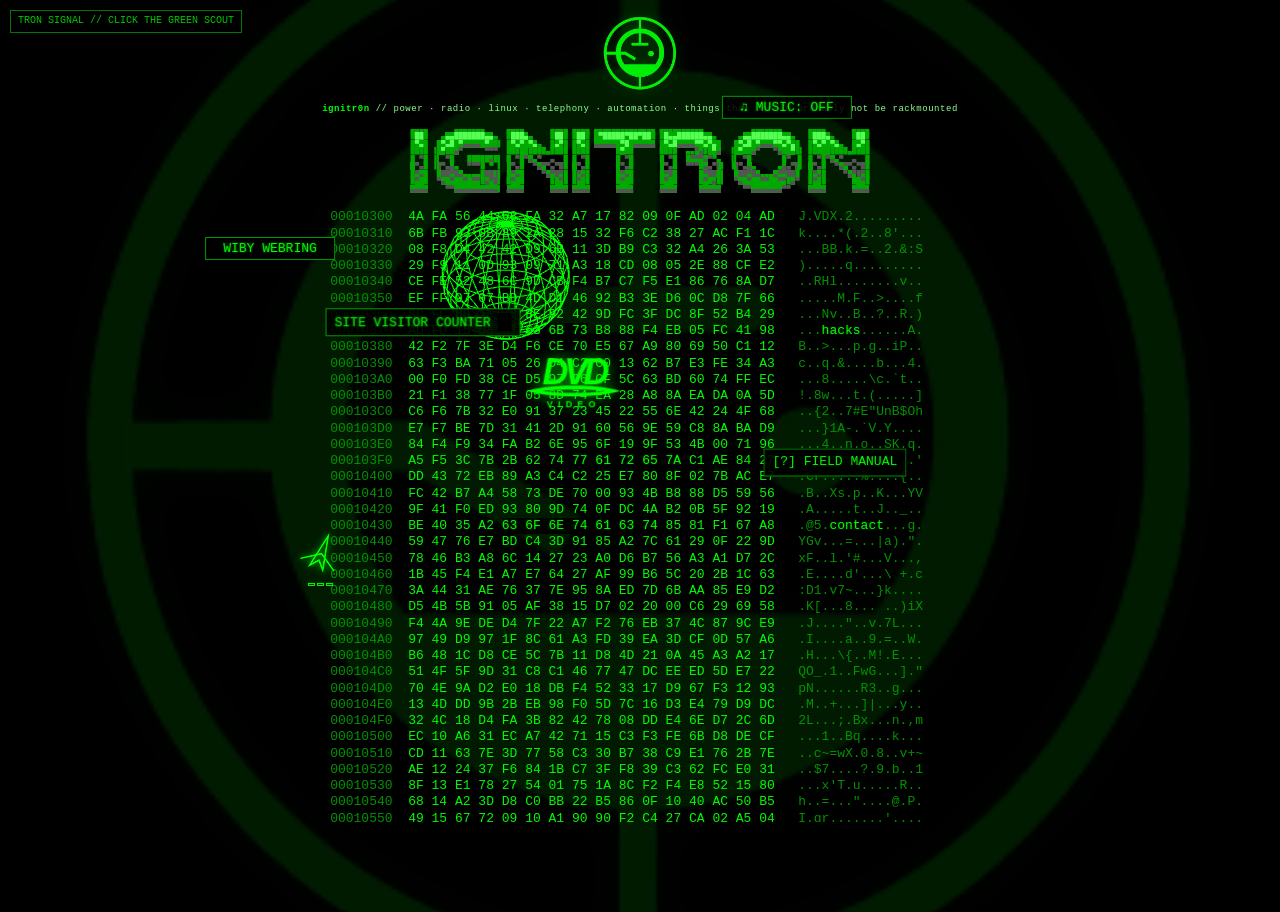
==== commit d4145214: "Stage Tron battles with ship formations" ====
--- a/index.html
+++ b/index.html
@@ -6,7 +6,7 @@
 <meta name="robots" content="noai, noimageai">
 <link rel="icon" type="image/png" href="/favicon.png">
 <link rel="apple-touch-icon" href="/favicon.png">
-<link rel="stylesheet" href="toys.css?v=117d4921">
+<link rel="stylesheet" href="toys.css?v=48be8bf1">
 <title>ignitr0n</title>
 <meta name="description" content="ignitr0n — power, radio, Linux, telephony, automation, and strange machines.">
 
@@ -842,7 +842,7 @@
 })();
 </script>
 
-<script src="toys.js?v=117d4921"></script>
+<script src="toys.js?v=48be8bf1"></script>
 
 </body>
 </html>
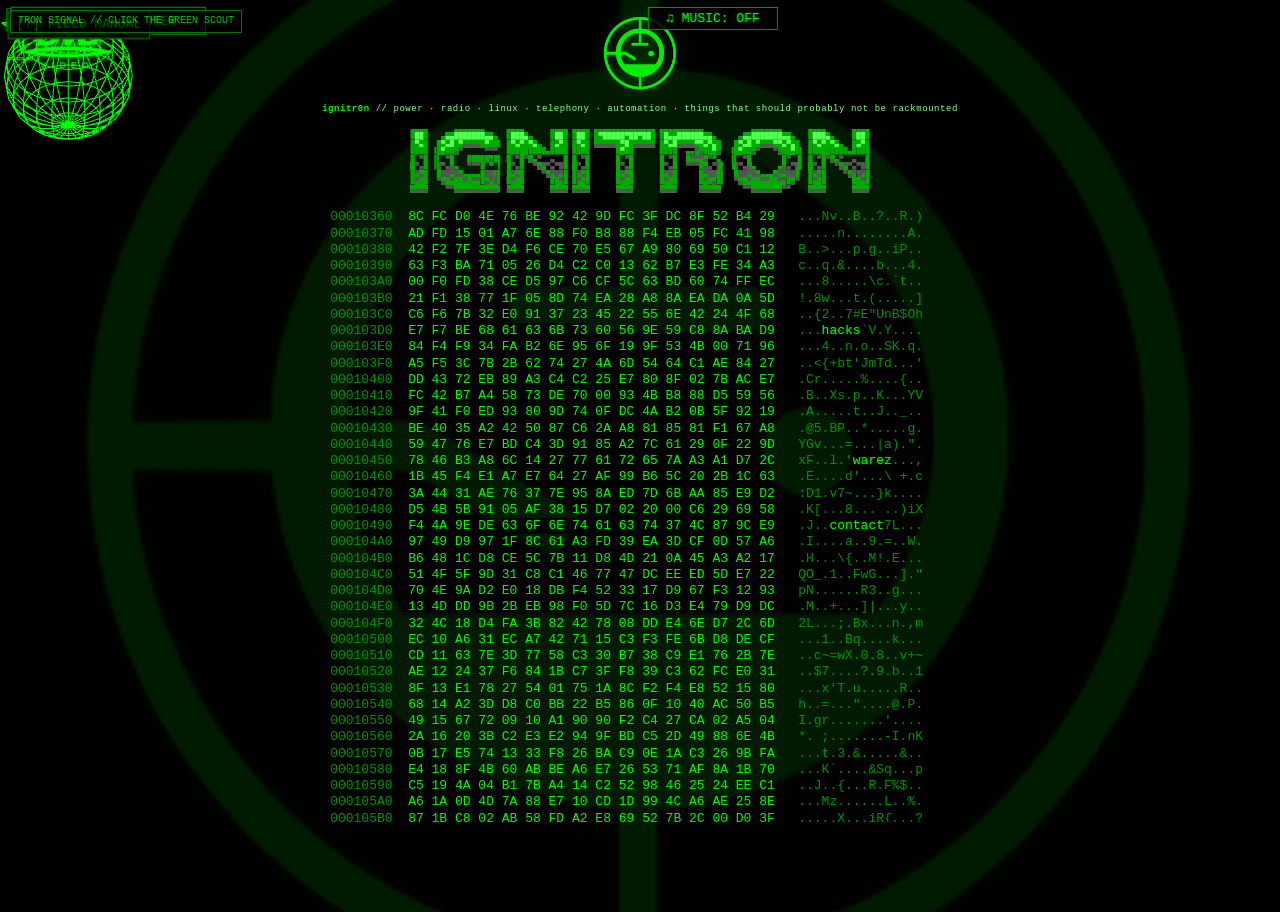
==== commit c63416d0: "Refine Tron ships and tank tracers" ====
--- a/index.html
+++ b/index.html
@@ -6,7 +6,7 @@
 <meta name="robots" content="noai, noimageai">
 <link rel="icon" type="image/png" href="/favicon.png">
 <link rel="apple-touch-icon" href="/favicon.png">
-<link rel="stylesheet" href="toys.css?v=48be8bf1">
+<link rel="stylesheet" href="toys.css?v=d4145211">
 <title>ignitr0n</title>
 <meta name="description" content="ignitr0n — power, radio, Linux, telephony, automation, and strange machines.">
 
@@ -842,7 +842,7 @@
 })();
 </script>
 
-<script src="toys.js?v=48be8bf1"></script>
+<script src="toys.js?v=d4145211"></script>
 
 </body>
 </html>
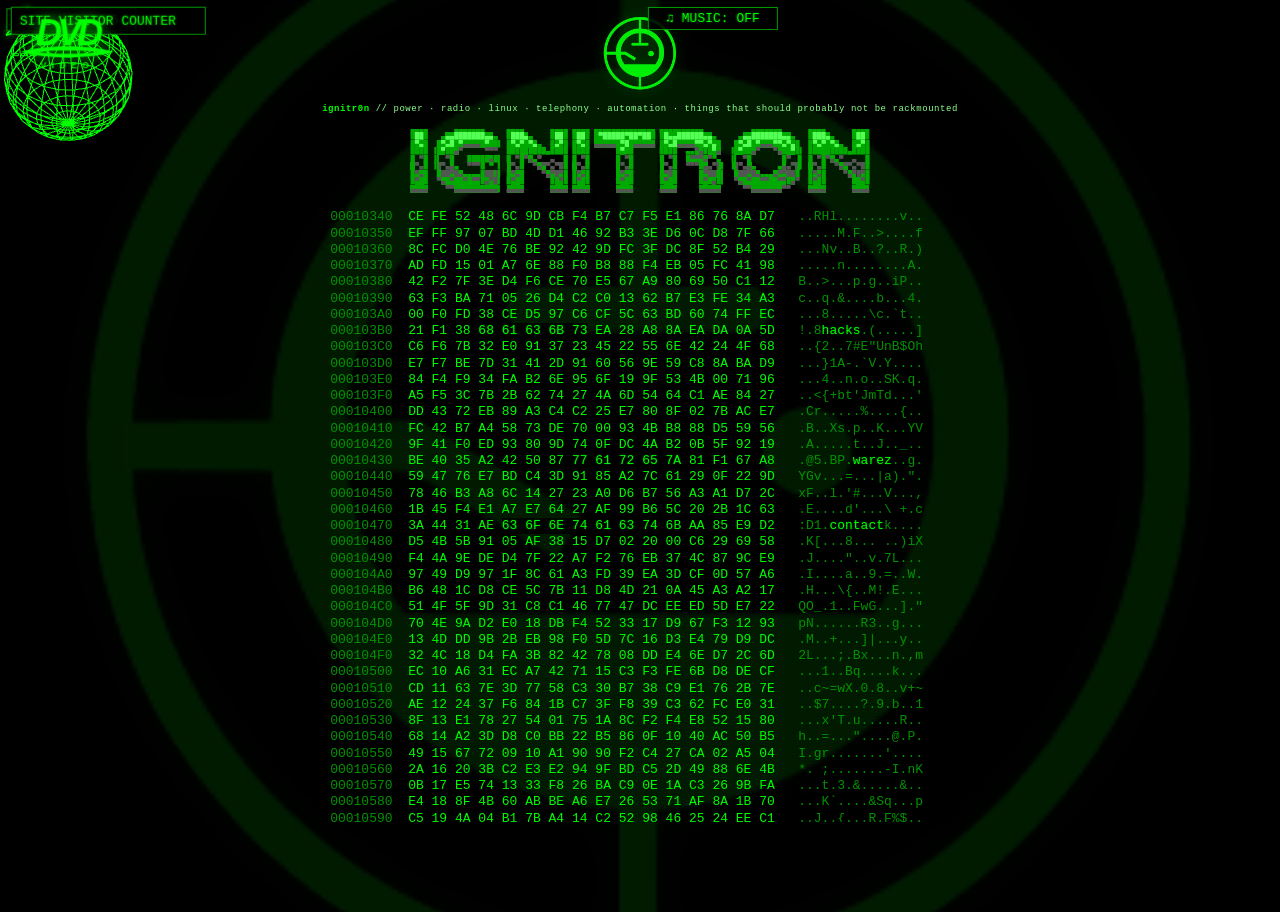
==== commit 371257bd: "Hide scout and manual banners" ====
--- a/index.html
+++ b/index.html
@@ -6,7 +6,7 @@
 <meta name="robots" content="noai, noimageai">
 <link rel="icon" type="image/png" href="/favicon.png">
 <link rel="apple-touch-icon" href="/favicon.png">
-<link rel="stylesheet" href="toys.css?v=d4145211">
+<link rel="stylesheet" href="toys.css?v=c63416d1">
 <title>ignitr0n</title>
 <meta name="description" content="ignitr0n — power, radio, Linux, telephony, automation, and strange machines.">
 
@@ -842,7 +842,7 @@
 })();
 </script>
 
-<script src="toys.js?v=d4145211"></script>
+<script src="toys.js?v=c63416d1"></script>
 
 </body>
 </html>
--- a/toys.css
+++ b/toys.css
@@ -163,6 +163,7 @@
   left: 0;
   top: 0;
   z-index: 41;
+  display: none;
 }
 
 .toy-button {
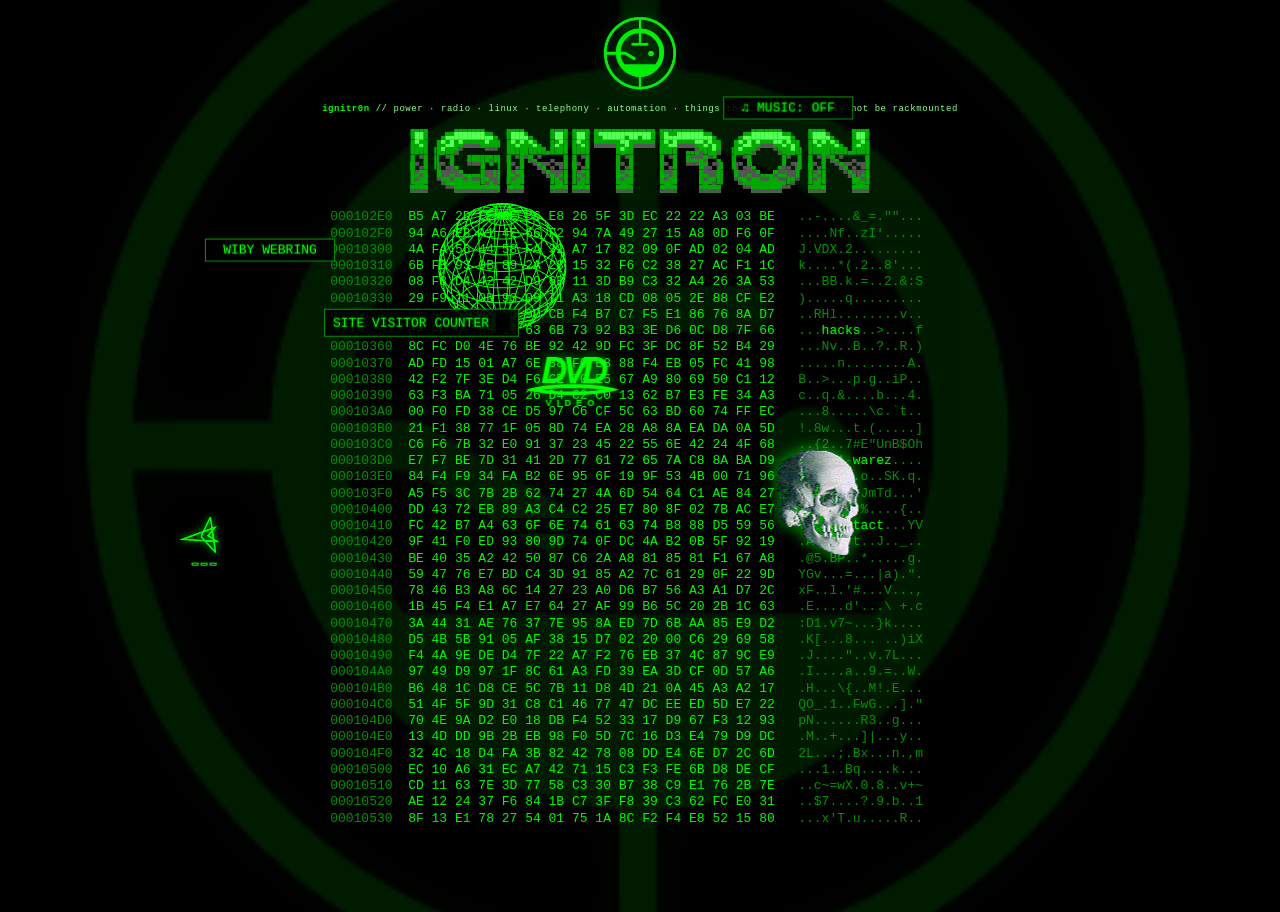
==== commit a2e2e328: "Add bouncing skull animation" ====
--- a/index.html
+++ b/index.html
@@ -6,7 +6,7 @@
 <meta name="robots" content="noai, noimageai">
 <link rel="icon" type="image/png" href="/favicon.png">
 <link rel="apple-touch-icon" href="/favicon.png">
-<link rel="stylesheet" href="toys.css?v=c63416d1">
+<link rel="stylesheet" href="toys.css?v=60cf399a">
 <title>ignitr0n</title>
 <meta name="description" content="ignitr0n — power, radio, Linux, telephony, automation, and strange machines.">
 
@@ -377,6 +377,7 @@
     <text class="dvd-video" x="90" y="86" text-anchor="middle">VIDEO</text>
   </svg>
 </div>
+<img class="bouncing-skull dvd-bouncer" src="leftskull.gif" alt="Bouncing animated skull">
 <audio id="theme-audio" src="theme.mp3" preload="metadata" loop></audio>
 <img class="page-bg-logo" aria-hidden="true" src="[data-uri]">
 
@@ -842,7 +843,7 @@
 })();
 </script>
 
-<script src="toys.js?v=c63416d1"></script>
+<script src="toys.js?v=60cf399a"></script>
 
 </body>
 </html>
--- a/toys.css
+++ b/toys.css
@@ -156,6 +156,16 @@
   font-size: 14px;
   font-style: normal;
   letter-spacing: 8px;
+}
+
+.bouncing-skull {
+  width: 100px;
+  height: 130px;
+  object-fit: contain;
+  image-rendering: pixelated;
+  filter: drop-shadow(0 0 8px rgba(var(--toy-rgb), .72));
+  pointer-events: none;
+  user-select: none;
 }
 
 .toy-launcher {
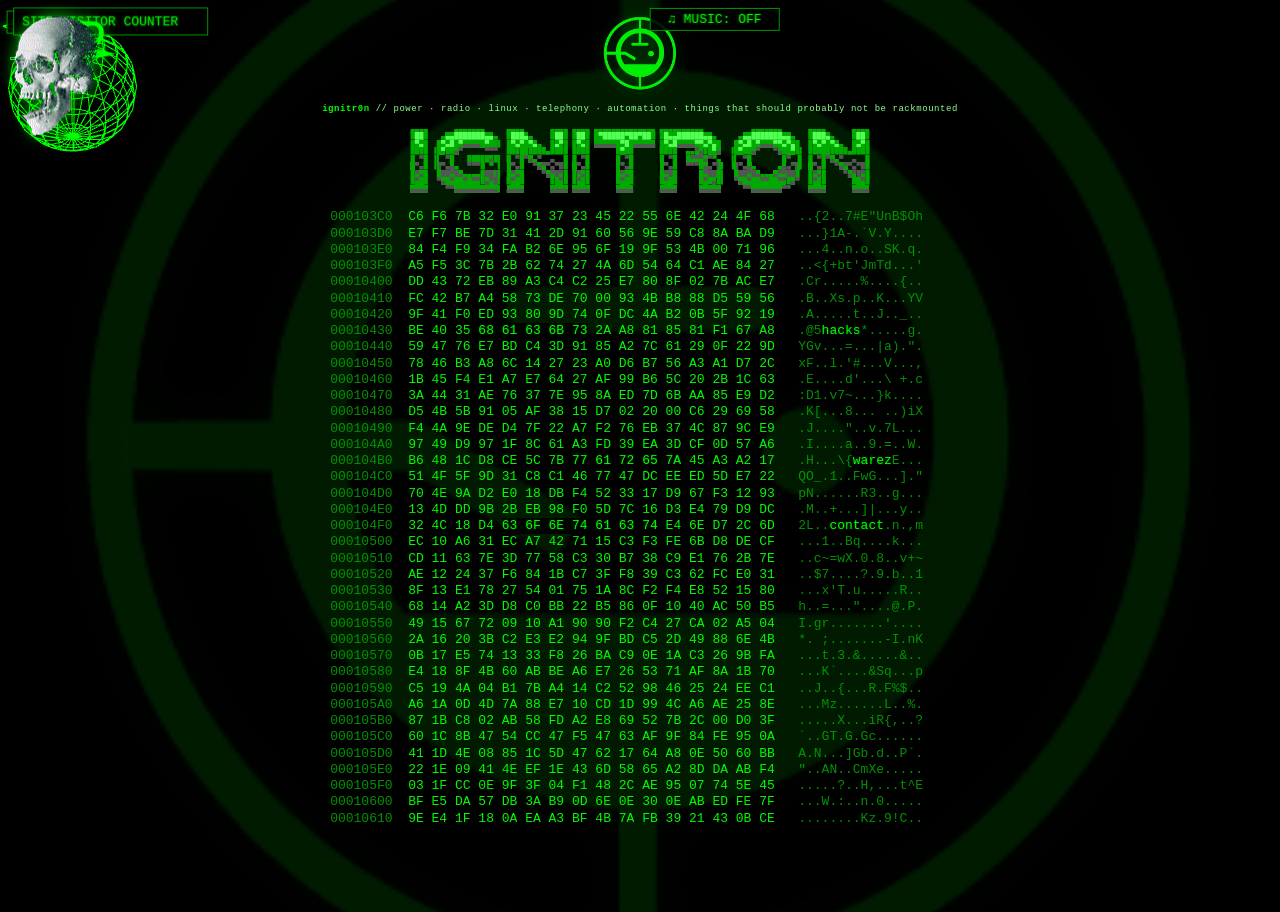
==== commit dcdd888e: "Flip bouncing skull with direction" ====
--- a/index.html
+++ b/index.html
@@ -843,7 +843,7 @@
 })();
 </script>
 
-<script src="toys.js?v=60cf399a"></script>
+<script src="toys.js?v=faceflip1"></script>
 
 </body>
 </html>
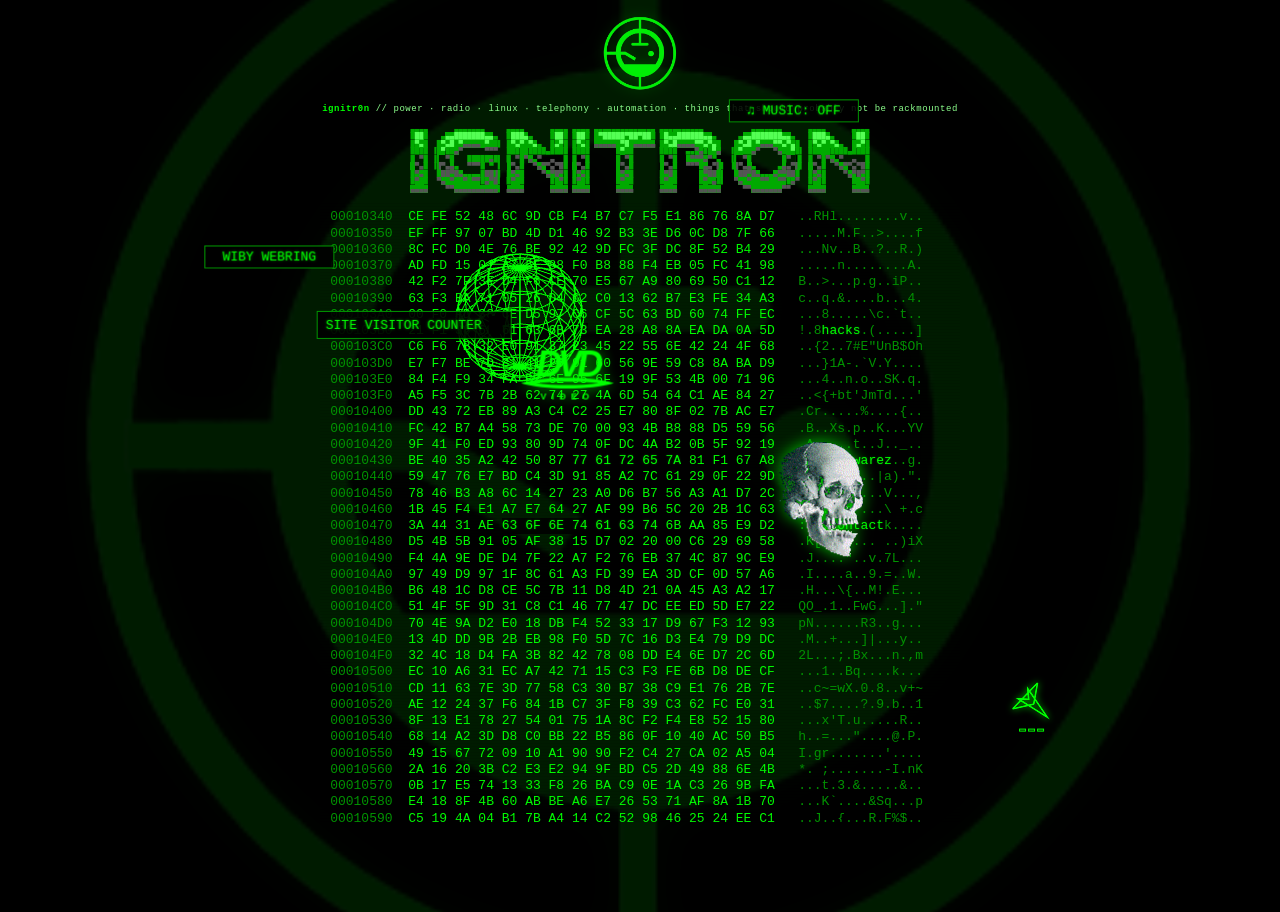
==== commit f4c4efe3: "Correct bouncing skull orientation" ====
--- a/index.html
+++ b/index.html
@@ -843,7 +843,7 @@
 })();
 </script>
 
-<script src="toys.js?v=faceflip1"></script>
+<script src="toys.js?v=faceflip2"></script>
 
 </body>
 </html>
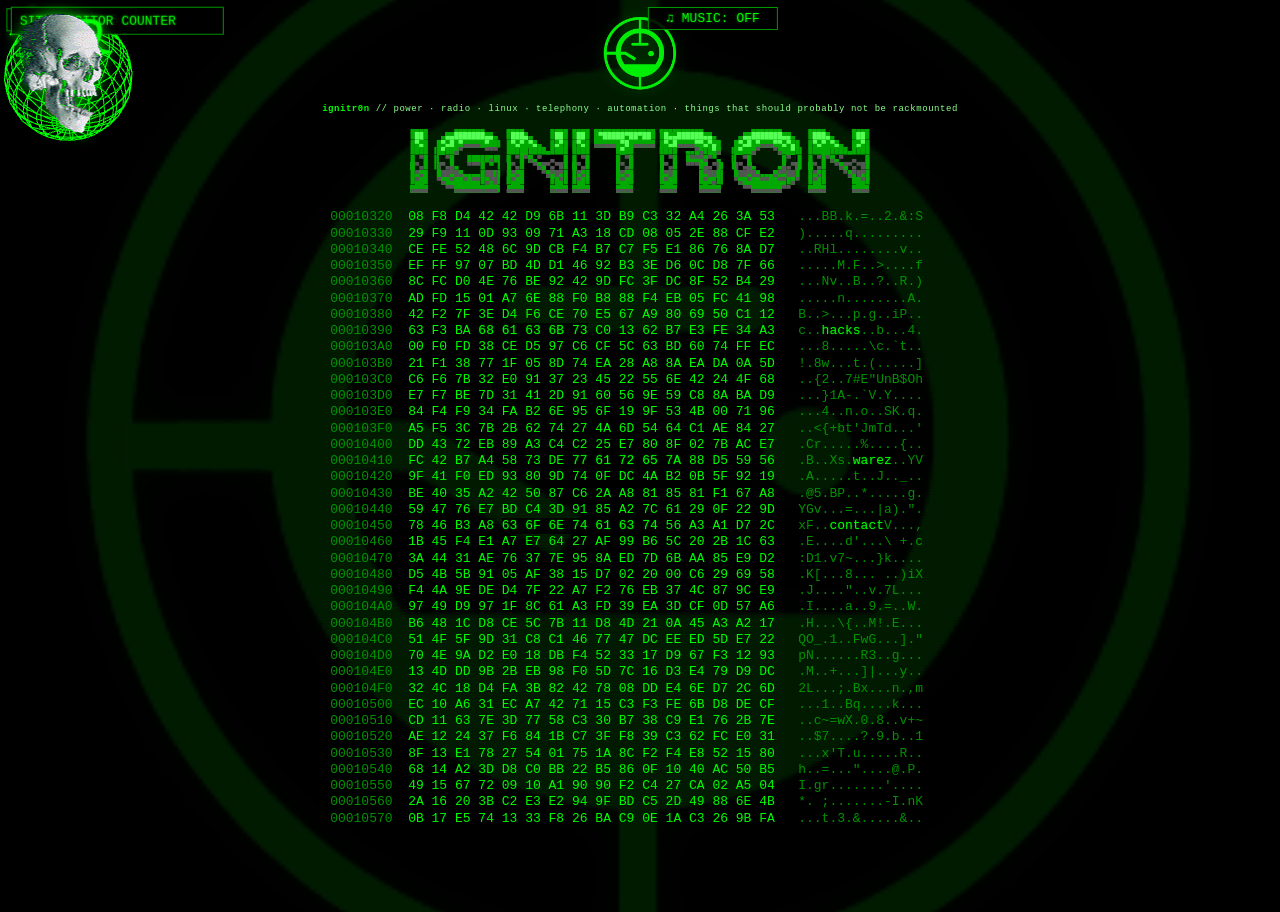
==== commit c951f556: "Widen visitor counter display" ====
--- a/index.html
+++ b/index.html
@@ -6,7 +6,7 @@
 <meta name="robots" content="noai, noimageai">
 <link rel="icon" type="image/png" href="/favicon.png">
 <link rel="apple-touch-icon" href="/favicon.png">
-<link rel="stylesheet" href="toys.css?v=60cf399a">
+<link rel="stylesheet" href="toys.css?v=counter32">
 <title>ignitr0n</title>
 <meta name="description" content="ignitr0n — power, radio, Linux, telephony, automation, and strange machines.">
 
@@ -367,7 +367,7 @@
   <a class="control-box webring-link dvd-bouncer" href="https://wiby.me/surprise/">WIBY WEBRING</a>
   <div class="control-box counter-box dvd-bouncer">
     <span>SITE VISITOR COUNTER</span>
-    <iframe class="counter-frame" src="counter.html" title="Unique site visitor count" loading="lazy"></iframe>
+    <iframe class="counter-frame" src="counter.html?v=counter32" title="Unique site visitor count" loading="lazy"></iframe>
   </div>
 </div>
 <div class="dvd-logo dvd-bouncer" aria-label="DVD Video logo">
--- a/toys.css
+++ b/toys.css
@@ -88,7 +88,7 @@
 }
 
 .counter-frame {
-  width: 14px;
+  width: 32px;
   height: 18px;
   border: 0;
   color-scheme: dark;
